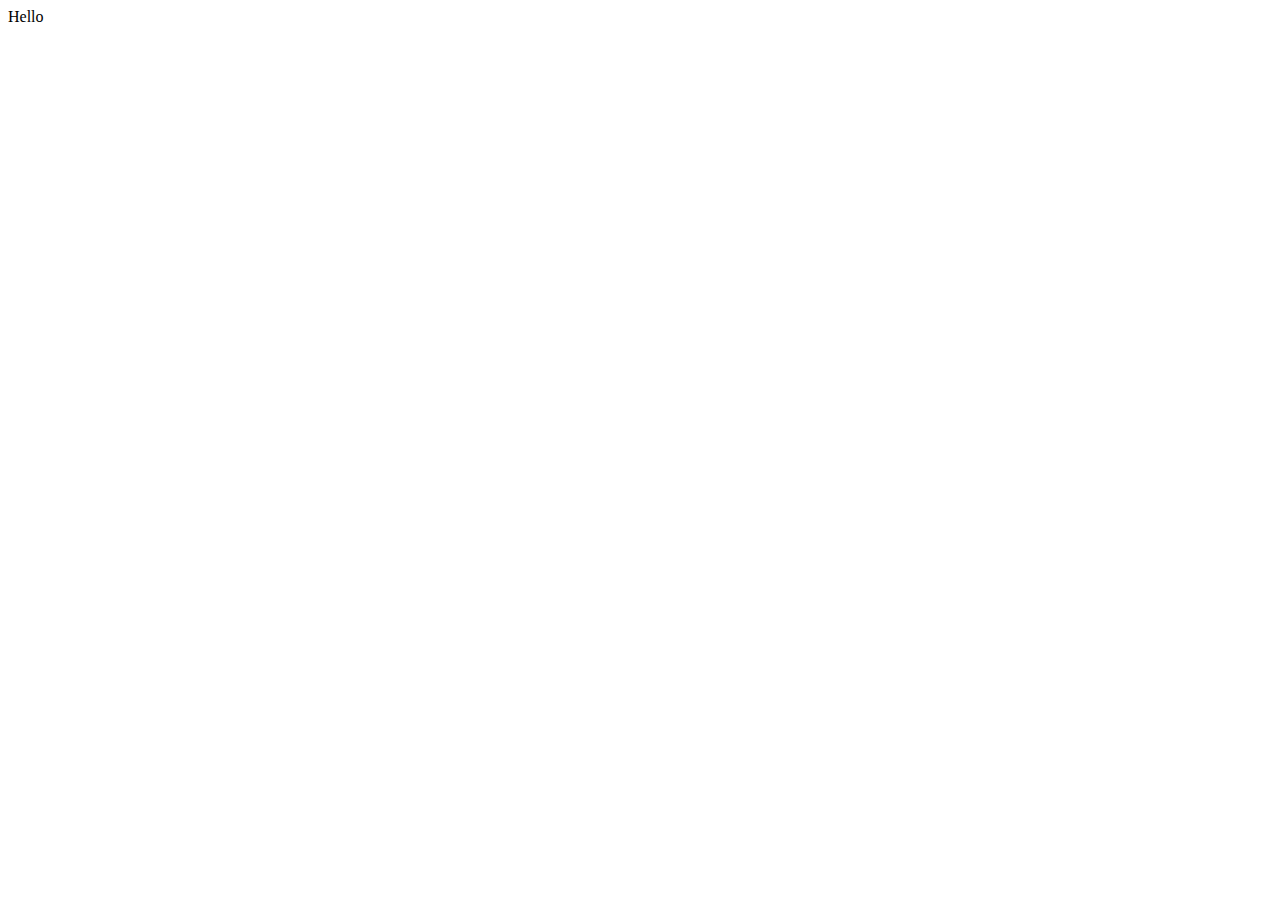
==== index.html @ a00a90e4 "created basic website structure" ====
<!DOCTYPE html>
<html lang="en">
  <head>
    <meta charset="UTF-8" />
    <meta http-equiv="X-UA-Compatible" content="IE=edge" />
    <meta name="viewport" content="width=device-width, initial-scale=1.0" />
    <title>Document</title>
  </head>
  <body>
    Hello
  </body>
</html>
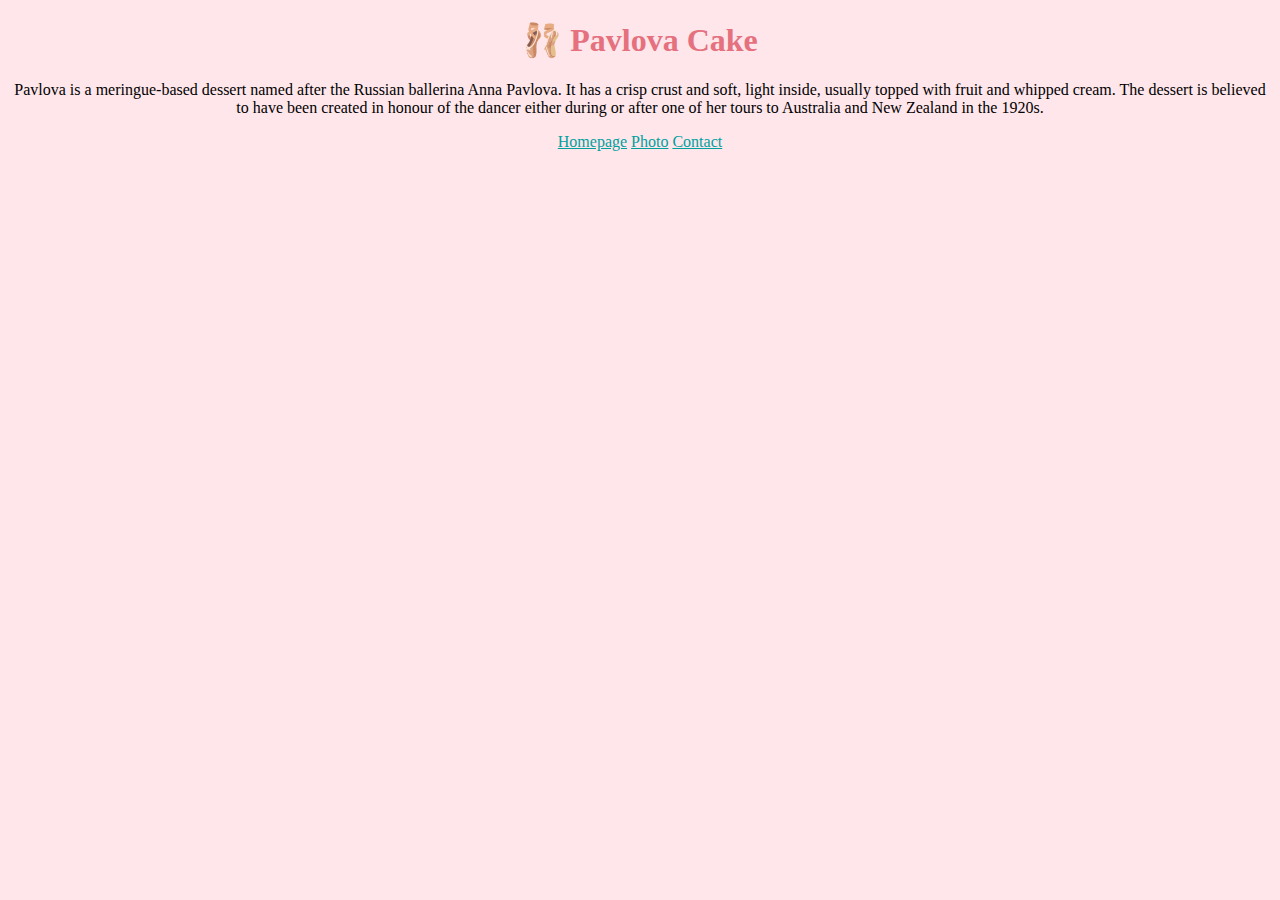
==== commit 40e8079c: "add basic html structure for each page and add css" ====
--- a/index.html
+++ b/index.html
@@ -4,9 +4,20 @@
     <meta charset="UTF-8" />
     <meta http-equiv="X-UA-Compatible" content="IE=edge" />
     <meta name="viewport" content="width=device-width, initial-scale=1.0" />
-    <title>Document</title>
+    <link rel="stylesheet" href="/styles/styles.css" />
+    <title>Homepage</title>
   </head>
   <body>
-    Hello
+    <h1>🩰 Pavlova Cake</h1>
+    <p>
+      Pavlova is a meringue-based dessert named after the Russian ballerina Anna
+      Pavlova. It has a crisp crust and soft, light inside, usually topped with
+      fruit and whipped cream. The dessert is believed to have been created in
+      honour of the dancer either during or after one of her tours to Australia
+      and New Zealand in the 1920s.
+    </p>
+    <a href="/index.html">Homepage</a>
+    <a href="/photo.html">Photo</a>
+    <a href="/contact.html">Contact</a>
   </body>
 </html>
--- a/styles/styles.css
+++ b/styles/styles.css
@@ -0,0 +1,12 @@
+body {
+  background: rgb(255, 230, 235);
+  text-align: center;
+}
+
+h1 {
+  color: rgb(229, 112, 126);
+}
+
+a {
+  color: rgb(0, 161, 157);
+}
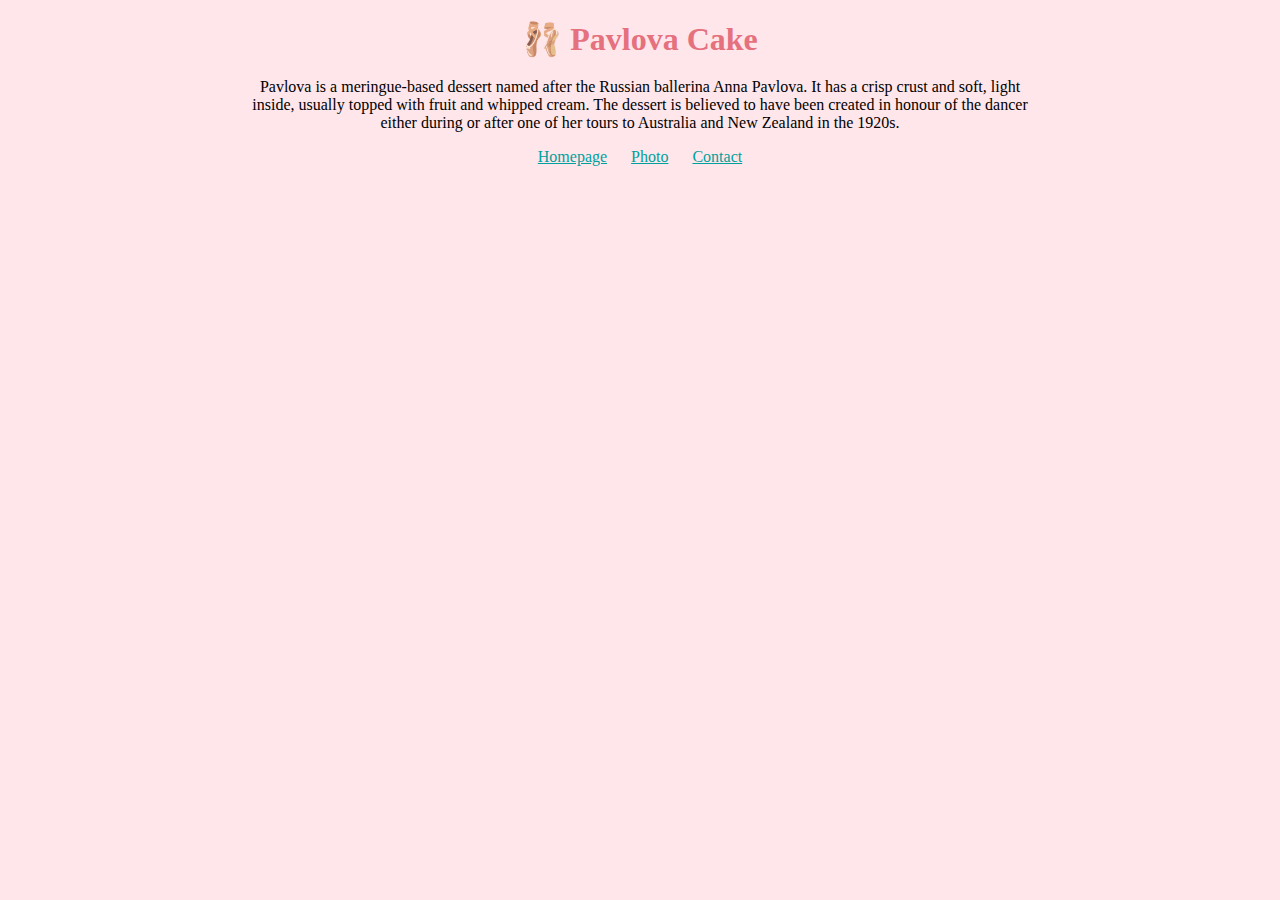
==== commit 1668d85a: "update contact.html and photo.html pages & add src folder" ====
--- a/index.html
+++ b/index.html
@@ -16,8 +16,10 @@
       honour of the dancer either during or after one of her tours to Australia
       and New Zealand in the 1920s.
     </p>
-    <a href="/index.html">Homepage</a>
-    <a href="/photo.html">Photo</a>
-    <a href="/contact.html">Contact</a>
+    <footer>
+      <a href="/" title="Home">Homepage</a>
+      <a href="/photo.html" title="Pavlova Cake Photo">Photo</a>
+      <a href="/contact.html" title="Contact Pavlova.com">Contact</a>
+    </footer>
   </body>
 </html>
--- a/styles/styles.css
+++ b/styles/styles.css
@@ -1,12 +1,20 @@
 body {
   background: rgb(255, 230, 235);
   text-align: center;
+  margin: 0 auto;
 }
 
 h1 {
   color: rgb(229, 112, 126);
+  margin: 20px;
 }
 
 a {
   color: rgb(0, 161, 157);
+  margin: 0 10px;
 }
+
+p {
+  max-width: 800px;
+  margin: 16px auto;
+}
